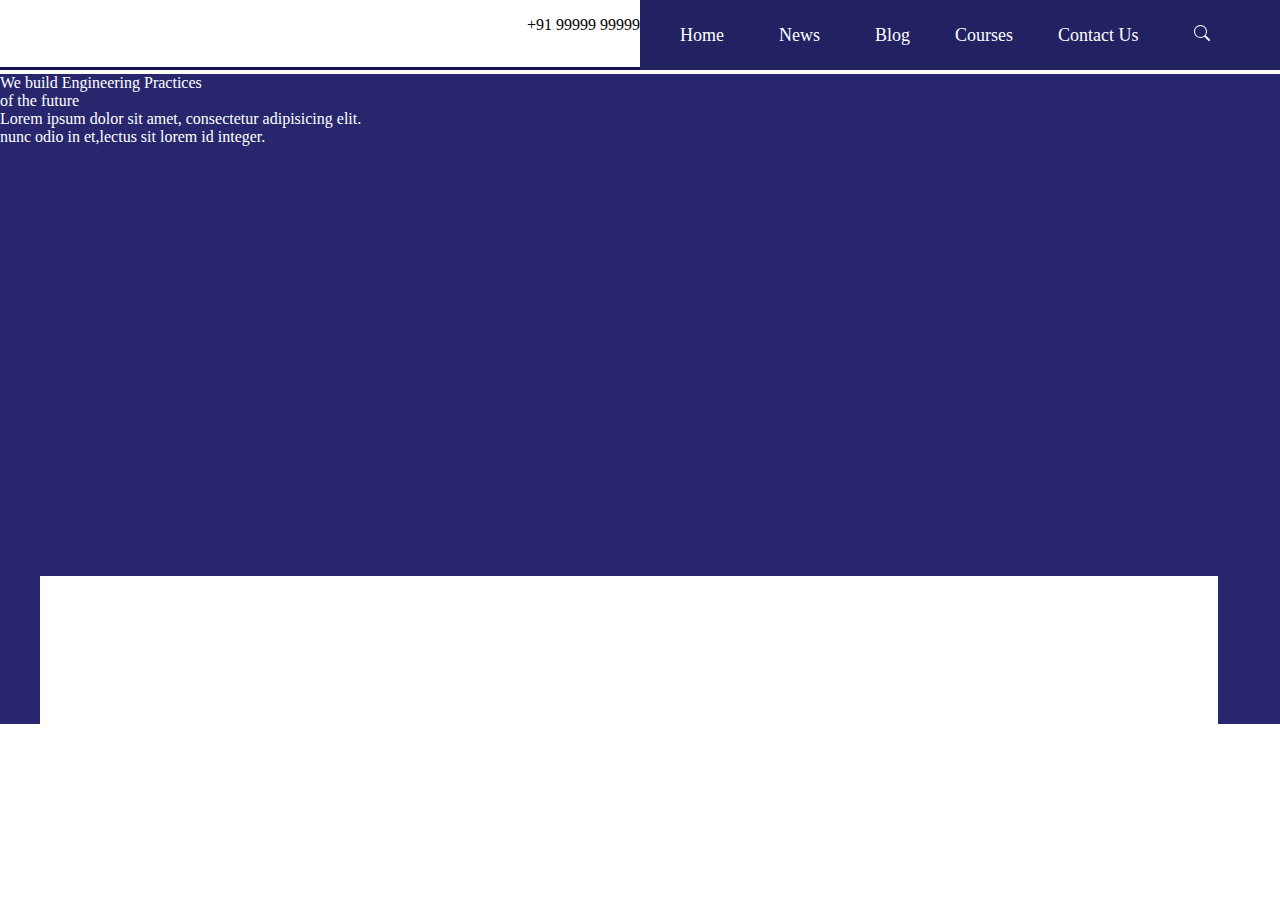
==== nav.html @ 3345a099 "Add files via upload" ====
<!DOCTYPE html>
<html lang="en">
<head>
    <meta charset="UTF-8">
    <meta http-equiv="X-UA-Compatible" content="IE=edge">
    <meta name="viewport" content="width=device-width, initial-scale=1.0">
    <title>Document</title>
    <link rel="stylesheet" href="new.css">
</head>
<body>
    <div class='content-wrapper'>
        <div class='navmenu'>
           <nav id='navbar' itemprop='mainEntity' itemscope='itemscope' itemtype='https://schema.org/SiteNavigationElement'> 
            <div class="box">
               <p>+91 99999 99999</p>
            </div>
              <ul class='navbar'>
                 <li><a href='#1' itemprop='url' title='Home'><span itemprop='name'>Home</span></a></li>
                 <li><a href='#2' itemprop='url' title='Home'><span itemprop='name'>News</span></a></li>
                 <li><a href='#3' itemprop='url' title='Home'><span itemprop='name'>Blog</span></a></li>
                 <li id='sub-menu'>
                    <span itemprop='name'>Courses</span>
                    <ul class="sub-menu">
                       <li><a href='#4' itemprop='url' title='Home'><span itemprop='name'>HTML</span></a></li>
                       <li><a href='#5' itemprop='url' title='Home'><span itemprop='name'>CSS</span></a></li>
                       <li><a href='#6' itemprop='url' title='Home'><span itemprop='name'>JavaScript</span></a></li>
                    </ul>
                 </li>
                 <li><a href='#7' itemprop='url' title='Home'><span itemprop='name'>Contact Us</span></a></li>
                 <li><a href="#8" itemprop='url' title='Home'><span itemprop='name'><svg xmlns="http://www.w3.org/2000/svg" width="16" height="16" fill="currentColor" class="bi bi-search"
                    viewBox="0 0 16 16">
                    <path
                      d="M11.742 10.344a6.5 6.5 0 1 0-1.397 1.398h-.001c.03.04.062.078.098.115l3.85 3.85a1 1 0 0 0 1.415-1.414l-3.85-3.85a1.007 1.007 0 0 0-.115-.1zM12 6.5a5.5 5.5 0 1 1-11 0 5.5 5.5 0 0 1 11 0z" />
                  </svg></span></a></li>
              </ul>
           </nav>
        </div>
     </div>
     <!-- <div style='clear: both;'/> -->

     <div class="container">
            <p class="para1">We build Engineering Practices</p>
            <p class="para2">of the future</p>
            <p class="para3">Lorem ipsum dolor sit amet, consectetur adipisicing elit. <br>nunc odio in et,lectus sit lorem id integer.</p>

         <div class="box1">

         </div>
     </div>


</body>
</html>
---- new.css ----
/* CSS Main Menu */
*{
    margin: 0;
    padding: 0;
}
.navmenu {
	width: 100%;
	background: #14144d;
	display: inline-block;
}
.box{
	width: 50%;
	float: left;
	background-color: #fff;
	height: 67px;
	position: relative;
	
}
.box>p {
	text-align: right;
}



nav {
	display: none;
}

nav ul {
	list-style-type: none;
	padding-left: 0;
	font-size: 0;
	background-color: #222262;
    float: right;
}

nav li {
	display: block;
	font-size: 18px;
	color: white;
        margin: 0 5px;
        padding-left: 25px;    
}
.navbar{
	width: 50%;
}

ul.navbar>li>a {
	color: #fff;
	display: inline-block;
}

nav a {
	display: block;
	padding: 10px;
	text-decoration: none;
	color: inherit;
}


/*==Dropdown Menu==*/

.sub-menu li {
	list-style-type: none;
	display: inline-block
}

ul.navbar li ul.sub-menu {
	display: none;
	position: absolute
}

ul.navbar li {
	position: relative;
}

ul.navbar li:hover ul.sub-menu {
	display: block
}

.sub-menu li {
	margin-left: 0!important
}

ul.sub-menu>li>a {
	color: #fff;
}
ul.navbar>li>a:hover,
ul.sub-menu>li>a:hover {
	color: #66a992;
}

@media only screen and (max-width:720px) {
	nav ul {
		width: 100%!important
	}
	#sub-menu {
		display: none
	}
	nav a {
		padding: 5px 10px
	}
}

@media only screen and (min-width:720px) {
	#menu {
		display: none
	}
    #navbar{
    height: 50px;
    line-height: 50px;
}
	nav {
		display: block!important
	}
	nav li {
		display: inline-block
	}
    
}



@media only screen and (max-width: 720px) {
    .navmenu {
        padding: 5px;
    }
    #navbar{
         display: none;
        height: 24px;
        line-height: 24px;
    }
	.toggle-nav {
		padding: 6px 10px
	}
	
}

/* container */
.container{
     /* display : flex; */
    height: 650px;
    background-color: #28276d;
    align-items: flex-end;
	color: #fff;
	padding: 0%;
   

}
.box1{
	height: 148px;
    width: 92vw;
	top: 430px;
	left: 40px;
    background-color: #fff;
	position: relative;
	
    
    
}
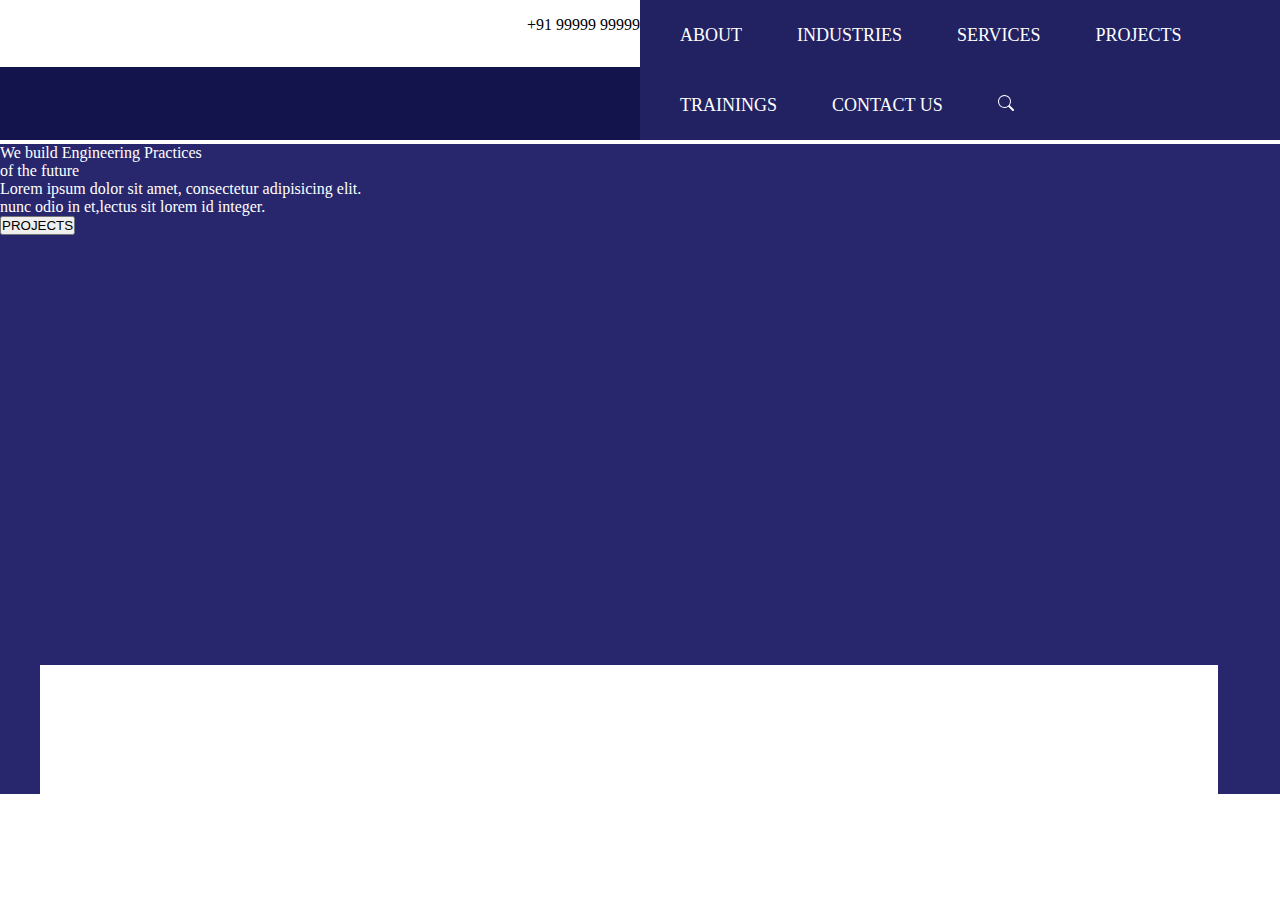
==== commit 5b8a67d6: "Update nav.html" ====
--- a/nav.html
+++ b/nav.html
@@ -4,8 +4,11 @@
     <meta charset="UTF-8">
     <meta http-equiv="X-UA-Compatible" content="IE=edge">
     <meta name="viewport" content="width=device-width, initial-scale=1.0">
-    <title>Document</title>
+    <title>Training</title>
     <link rel="stylesheet" href="new.css">
+    <link rel="preconnect" href="https://fonts.googleapis.com">
+    <link rel="preconnect" href="https://fonts.gstatic.com" crossorigin>
+    <link href="https://fonts.googleapis.com/css2?family=Lato:wght@700&display=swap" rel="stylesheet">
 </head>
 <body>
     <div class='content-wrapper'>
@@ -15,19 +18,13 @@
                <p>+91 99999 99999</p>
             </div>
               <ul class='navbar'>
-                 <li><a href='#1' itemprop='url' title='Home'><span itemprop='name'>Home</span></a></li>
-                 <li><a href='#2' itemprop='url' title='Home'><span itemprop='name'>News</span></a></li>
-                 <li><a href='#3' itemprop='url' title='Home'><span itemprop='name'>Blog</span></a></li>
-                 <li id='sub-menu'>
-                    <span itemprop='name'>Courses</span>
-                    <ul class="sub-menu">
-                       <li><a href='#4' itemprop='url' title='Home'><span itemprop='name'>HTML</span></a></li>
-                       <li><a href='#5' itemprop='url' title='Home'><span itemprop='name'>CSS</span></a></li>
-                       <li><a href='#6' itemprop='url' title='Home'><span itemprop='name'>JavaScript</span></a></li>
-                    </ul>
-                 </li>
-                 <li><a href='#7' itemprop='url' title='Home'><span itemprop='name'>Contact Us</span></a></li>
-                 <li><a href="#8" itemprop='url' title='Home'><span itemprop='name'><svg xmlns="http://www.w3.org/2000/svg" width="16" height="16" fill="currentColor" class="bi bi-search"
+                 <li><a href='#1' itemprop='url' title='About'><span itemprop='name'>ABOUT</span></a></li>
+                 <li><a href='#2' itemprop='url' title='Industries'><span itemprop='name'>INDUSTRIES</span></a></li>
+                 <li><a href='#3' itemprop='url' title='Services'><span itemprop='name'>SERVICES</span></a></li>
+                 <li><a href='#3' itemprop='url' title='Projects'><span itemprop='name'>PROJECTS</span></a></li>
+                 <li><a href='#3' itemprop='url' title='Training'><span itemprop='name'>TRAININGS</span></a></li>
+                 <li><a href='#7' itemprop='url' title='Contact us'><span itemprop='name'>CONTACT US</span></a></li>
+                 <li><a href="#8" itemprop='url' title='Search'><span itemprop='name'><svg xmlns="http://www.w3.org/2000/svg" width="16" height="16" fill="currentColor" class="bi bi-search"
                     viewBox="0 0 16 16">
                     <path
                       d="M11.742 10.344a6.5 6.5 0 1 0-1.397 1.398h-.001c.03.04.062.078.098.115l3.85 3.85a1 1 0 0 0 1.415-1.414l-3.85-3.85a1.007 1.007 0 0 0-.115-.1zM12 6.5a5.5 5.5 0 1 1-11 0 5.5 5.5 0 0 1 11 0z" />
@@ -36,12 +33,12 @@
            </nav>
         </div>
      </div>
-     <!-- <div style='clear: both;'/> -->
-
+     
      <div class="container">
             <p class="para1">We build Engineering Practices</p>
             <p class="para2">of the future</p>
             <p class="para3">Lorem ipsum dolor sit amet, consectetur adipisicing elit. <br>nunc odio in et,lectus sit lorem id integer.</p>
+            <button class="button button1">PROJECTS</button>
 
          <div class="box1">
 
@@ -50,4 +47,4 @@
 
 
 </body>
-</html>+</html>
